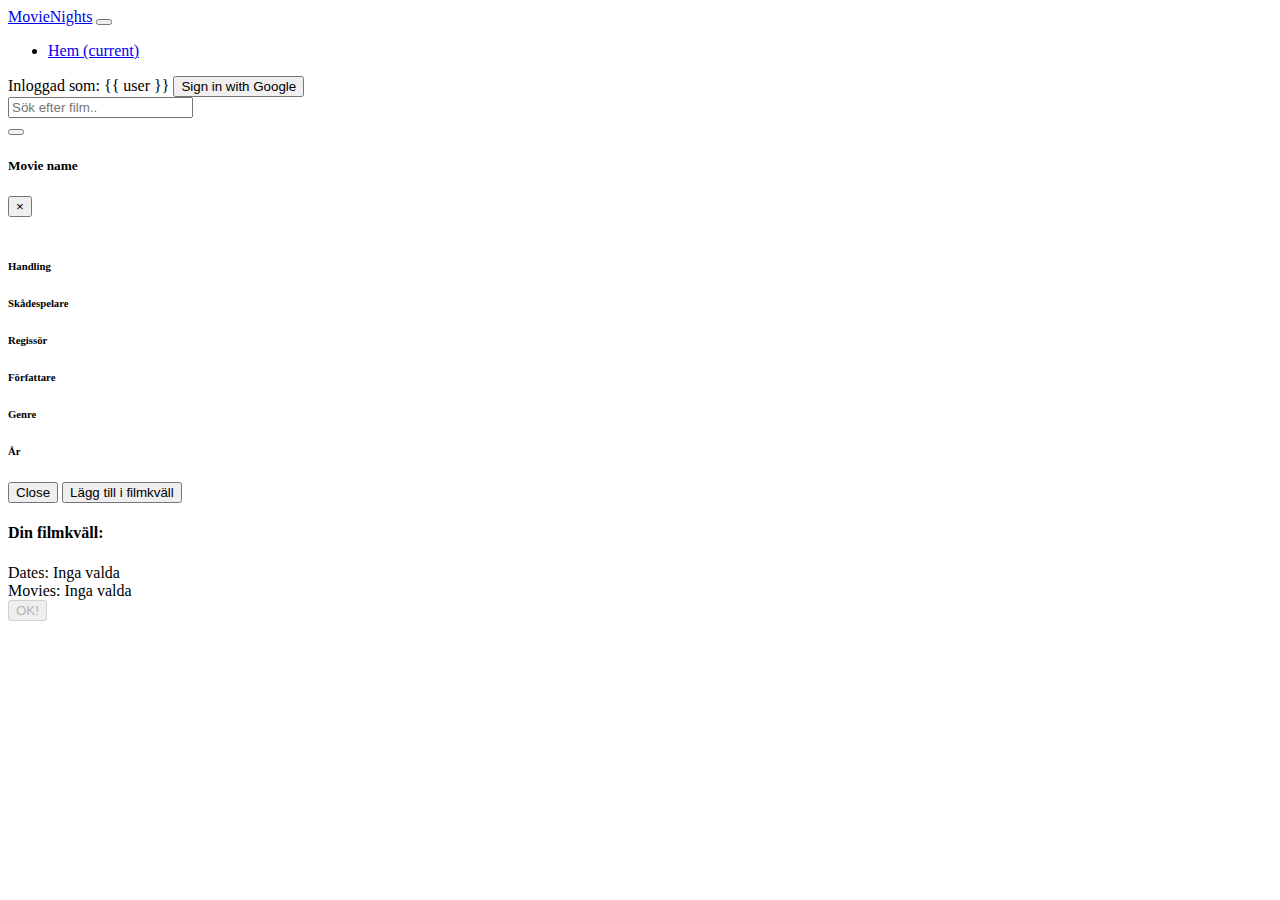
==== src/main/resources/static/index.html @ bd4b1d9e "minor fixes" ====
<!DOCTYPE html>
<html lang="en" class="h-100">
<head>
    <meta charset="UTF-8">
    <title>Movienight</title>

    <link rel="stylesheet" href="https://stackpath.bootstrapcdn.com/bootstrap/4.2.1/css/bootstrap.min.css"
          integrity="sha384-GJzZqFGwb1QTTN6wy59ffF1BuGJpLSa9DkKMp0DgiMDm4iYMj70gZWKYbI706tWS" crossorigin="anonymous">
    <link rel="stylesheet" href="https://use.fontawesome.com/releases/v5.6.3/css/all.css"
          integrity="sha384-UHRtZLI+pbxtHCWp1t77Bi1L4ZtiqrqD80Kn4Z8NTSRyMA2Fd33n5dQ8lWUE00s/" crossorigin="anonymous">
    <link rel="stylesheet" href="https://cdnjs.cloudflare.com/ajax/libs/fullcalendar/3.10.0/fullcalendar.min.css">
    <link rel="stylesheet" href="https://cdnjs.cloudflare.com/ajax/libs/fullcalendar/3.10.0/fullcalendar.print.css">

    <!--styles-->
    <link rel="stylesheet" href="/style/main.css">

    <!--scripts-->
    <script src="https://ajax.googleapis.com/ajax/libs/jquery/3.3.1/jquery.min.js"></script>
    <script src="https://apis.google.com/js/client:platform.js?onload=start"></script>
    <script src="https://cdn.jsdelivr.net/npm/vue@2.5.21/dist/vue.js"></script>
    <script src='http://fullcalendar.io/js/fullcalendar-2.1.1/lib/moment.min.js'></script>
    <script src='http://fullcalendar.io/js/fullcalendar-2.1.1/lib/jquery.min.js'></script>
    <script src="http://fullcalendar.io/js/fullcalendar-2.1.1/lib/jquery-ui.custom.min.js"></script>
    <script src='http://fullcalendar.io/js/fullcalendar-2.1.1/fullcalendar.min.js'></script>
    <script src="https://stackpath.bootstrapcdn.com/bootstrap/4.2.1/js/bootstrap.min.js"
            integrity="sha384-B0UglyR+jN6CkvvICOB2joaf5I4l3gm9GU6Hc1og6Ls7i6U/mkkaduKaBhlAXv9k"
            crossorigin="anonymous"></script>


</head>
<body class="d-flex flex-column h-100">
<header id="nav">
    <nav class="navbar navbar-expand-lg navbar-dark bg-dark">
        <a class="navbar-brand" href="index.html">MovieNights</a>
        <button class="navbar-toggler" type="button" data-toggle="collapse" data-target="#navbarNav"
                aria-controls="navbarNav" aria-expanded="false" aria-label="Toggle navigation">
            <span class="navbar-toggler-icon"></span>
        </button>

        <div class="collapse navbar-collapse" id="navbar-nav">
            <ul class="navbar-nav mr-auto">
                <li class="nav-item active">
                    <a class="nav-link" href="#">Hem <span class="sr-only">(current)</span></a>
                </li>
            </ul>
            <form class="form-inline my-2 my-lg-0">
                <span class="navbar-text mr-2">Inloggad som: {{ user }}</span>
                <button id="signinButton" class="btn btn-outline-info btn-sm my-lg-0">Sign in with Google</button>
            </form>
        </div>
    </nav>
</header>
<main>
    <section class="movie-search">
        <div class="container">
            <div class="row">
                <div class="input-group input-group-lg">
                    <input id="search" type="text" class="form-control" placeholder="Sök efter film.."
                           aria-label="Sök efter film.." aria-describedby="button-addon2">
                    <div class="input-group-append">
                        <button class="btn btn-outline-secondary" type="button" id="button-addon2"><i
                                class="fas fa-search"></i></button>
                    </div>
                </div>
            </div>
        </div>
    </section>
    <section id="results">
        <div class="container">
            <div class="searchResult row"></div>
        </div>
    </section>


    <!-- MODAL FOR MOVIES -->
    <div class="modal fade" id="movie-modal" tabindex="-1" role="dialog" aria-labelledby="movie-modal-label"
         aria-hidden="true">
        <div class="modal-dialog modal-lg" role="document">
            <div class="modal-content">
                <div class="modal-header">
                    <h5 class="modal-title" id="movie-modal-label">Movie name</h5>
                    <button type="button" class="close" data-dismiss="modal" aria-label="Close">
                        <span aria-hidden="true">&times;</span>
                    </button>
                </div>
                <div class="modal-body">
                    <div class="container-fluid">
                        <div class="row">
                            <div class="col-lg-4">
                                <img src="" class="img-fluid modal-img">
                            </div>
                            <div class="col-lg-8">
                                <h6>Handling</h6>
                                <p class="plot"></p>
                                <h6>Skådespelare</h6>
                                <p class="actors"></p>
                                <h6>Regissör</h6>
                                <p class="director"></p>
                                <h6>Författare</h6>
                                <p class="writer"></p>
                                <h6>Genre</h6>
                                <p class="genre"></p>
                                <h6>År</h6>
                                <p class="year"></p>
                            </div>
                        </div>
                    </div>
                </div>
                <div class="modal-footer">
                    <button type="button" class="btn btn-secondary" data-dismiss="modal">Close</button>
                    <button type="button" class="btn btn-primary">Lägg till i filmkväll</button>
                </div>
            </div>
        </div>
    </div>
</main>


<footer id="create-movienight" class="footer fixed-bottom mt-auto px-3 py-3">
    <div class="container-fluid">
        <div class="row">
            <div class="col-10">
                <h4>Din filmkväll:</h4>
                <div>Dates: <span class="dates">Inga valda</span></div>
                <div>Movies: <span class="movies">Inga valda</span></div>
            </div>
            <div class="col-2">
                <button class="btn btn-outline-success btn-lg" disabled>OK!</button>
            </div>
        </div>
    </div>
</footer>
<script src="./js/gapi-signin.js"></script>
<script src="./js/main.js"></script>
<script src="./js/calendar.js"></script>
</body>
</html>
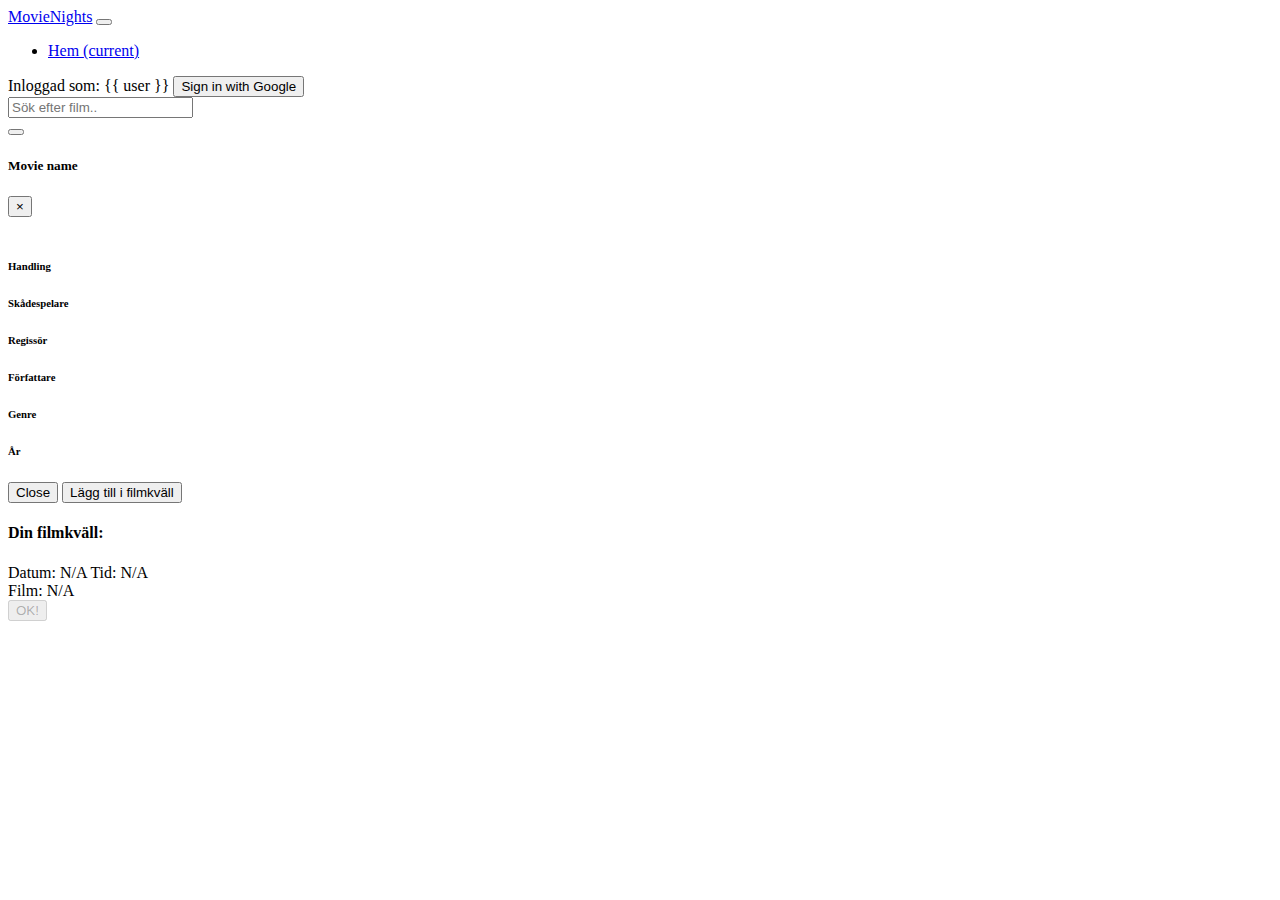
==== commit 2302a011: "Functionality to pick a date on calendar frontend" ====
--- a/src/main/resources/static/index.html
+++ b/src/main/resources/static/index.html
@@ -8,8 +8,8 @@
           integrity="sha384-GJzZqFGwb1QTTN6wy59ffF1BuGJpLSa9DkKMp0DgiMDm4iYMj70gZWKYbI706tWS" crossorigin="anonymous">
     <link rel="stylesheet" href="https://use.fontawesome.com/releases/v5.6.3/css/all.css"
           integrity="sha384-UHRtZLI+pbxtHCWp1t77Bi1L4ZtiqrqD80Kn4Z8NTSRyMA2Fd33n5dQ8lWUE00s/" crossorigin="anonymous">
-    <link rel="stylesheet" href="https://cdnjs.cloudflare.com/ajax/libs/fullcalendar/3.10.0/fullcalendar.min.css">
-    <link rel="stylesheet" href="https://cdnjs.cloudflare.com/ajax/libs/fullcalendar/3.10.0/fullcalendar.print.css">
+    <link rel="stylesheet" href="./lib/fullcalendar.css">
+    <link rel="stylesheet" media="print" href="./lib/fullcalendar.print.css">
 
     <!--styles-->
     <link rel="stylesheet" href="/style/main.css">
@@ -18,10 +18,10 @@
     <script src="https://ajax.googleapis.com/ajax/libs/jquery/3.3.1/jquery.min.js"></script>
     <script src="https://apis.google.com/js/client:platform.js?onload=start"></script>
     <script src="https://cdn.jsdelivr.net/npm/vue@2.5.21/dist/vue.js"></script>
-    <script src='http://fullcalendar.io/js/fullcalendar-2.1.1/lib/moment.min.js'></script>
-    <script src='http://fullcalendar.io/js/fullcalendar-2.1.1/lib/jquery.min.js'></script>
-    <script src="http://fullcalendar.io/js/fullcalendar-2.1.1/lib/jquery-ui.custom.min.js"></script>
-    <script src='http://fullcalendar.io/js/fullcalendar-2.1.1/fullcalendar.min.js'></script>
+
+    <script src='./lib/moment.min.js'></script>
+    <script src='./lib/fullcalendar.js'></script>
+
     <script src="https://stackpath.bootstrapcdn.com/bootstrap/4.2.1/js/bootstrap.min.js"
             integrity="sha384-B0UglyR+jN6CkvvICOB2joaf5I4l3gm9GU6Hc1og6Ls7i6U/mkkaduKaBhlAXv9k"
             crossorigin="anonymous"></script>
@@ -51,6 +51,13 @@
     </nav>
 </header>
 <main>
+    <section class="movie-cal">
+        <div class="container">
+            <div class="row">
+                <div id="calendar"></div>
+            </div>
+        </div>
+    </section>
     <section class="movie-search">
         <div class="container">
             <div class="row">
@@ -108,7 +115,7 @@
                 </div>
                 <div class="modal-footer">
                     <button type="button" class="btn btn-secondary" data-dismiss="modal">Close</button>
-                    <button type="button" class="btn btn-primary">Lägg till i filmkväll</button>
+                    <button type="button" class="btn btn-primary btn-movie-add">Lägg till i filmkväll</button>
                 </div>
             </div>
         </div>
@@ -121,8 +128,8 @@
         <div class="row">
             <div class="col-10">
                 <h4>Din filmkväll:</h4>
-                <div>Dates: <span class="dates">Inga valda</span></div>
-                <div>Movies: <span class="movies">Inga valda</span></div>
+                <div>Datum: <span class="date">N/A</span> Tid: <span class="time">N/A</span> </div>
+                <div>Film: <span class="movie">N/A</span></div>
             </div>
             <div class="col-2">
                 <button class="btn btn-outline-success btn-lg" disabled>OK!</button>
--- a/src/main/resources/static/lib/fullcalendar.css
+++ b/src/main/resources/static/lib/fullcalendar.css
@@ -0,0 +1,1293 @@
+/*!
+ * FullCalendar v3.10.0
+ * Docs & License: https://fullcalendar.io/
+ * (c) 2018 Adam Shaw
+ */
+.fc {
+  direction: ltr;
+  text-align: left; }
+
+.fc-rtl {
+  text-align: right; }
+
+body .fc {
+  /* extra precedence to overcome jqui */
+  font-size: 1em; }
+
+/* Colors
+--------------------------------------------------------------------------------------------------*/
+.fc-highlight {
+  /* when user is selecting cells */
+  background: #bce8f1;
+  opacity: .3; }
+
+.fc-bgevent {
+  /* default look for background events */
+  background: #8fdf82;
+  opacity: .3; }
+
+.fc-nonbusiness {
+  /* default look for non-business-hours areas */
+  /* will inherit .fc-bgevent's styles */
+  background: #d7d7d7; }
+
+/* Buttons (styled <button> tags, normalized to work cross-browser)
+--------------------------------------------------------------------------------------------------*/
+.fc button {
+  /* force height to include the border and padding */
+  -moz-box-sizing: border-box;
+  -webkit-box-sizing: border-box;
+  box-sizing: border-box;
+  /* dimensions */
+  margin: 0;
+  height: 2.1em;
+  padding: 0 .6em;
+  /* text & cursor */
+  font-size: 1em;
+  /* normalize */
+  white-space: nowrap;
+  cursor: pointer; }
+
+/* Firefox has an annoying inner border */
+.fc button::-moz-focus-inner {
+  margin: 0;
+  padding: 0; }
+
+.fc-state-default {
+  /* non-theme */
+  border: 1px solid; }
+
+.fc-state-default.fc-corner-left {
+  /* non-theme */
+  border-top-left-radius: 4px;
+  border-bottom-left-radius: 4px; }
+
+.fc-state-default.fc-corner-right {
+  /* non-theme */
+  border-top-right-radius: 4px;
+  border-bottom-right-radius: 4px; }
+
+/* icons in buttons */
+.fc button .fc-icon {
+  /* non-theme */
+  position: relative;
+  top: -0.05em;
+  /* seems to be a good adjustment across browsers */
+  margin: 0 .2em;
+  vertical-align: middle; }
+
+/*
+  button states
+  borrowed from twitter bootstrap (http://twitter.github.com/bootstrap/)
+*/
+.fc-state-default {
+  background-color: #f5f5f5;
+  background-image: -moz-linear-gradient(top, #ffffff, #e6e6e6);
+  background-image: -webkit-gradient(linear, 0 0, 0 100%, from(#ffffff), to(#e6e6e6));
+  background-image: -webkit-linear-gradient(top, #ffffff, #e6e6e6);
+  background-image: -o-linear-gradient(top, #ffffff, #e6e6e6);
+  background-image: linear-gradient(to bottom, #ffffff, #e6e6e6);
+  background-repeat: repeat-x;
+  border-color: #e6e6e6 #e6e6e6 #bfbfbf;
+  border-color: rgba(0, 0, 0, 0.1) rgba(0, 0, 0, 0.1) rgba(0, 0, 0, 0.25);
+  color: #333;
+  text-shadow: 0 1px 1px rgba(255, 255, 255, 0.75);
+  box-shadow: inset 0 1px 0 rgba(255, 255, 255, 0.2), 0 1px 2px rgba(0, 0, 0, 0.05); }
+
+.fc-state-hover,
+.fc-state-down,
+.fc-state-active,
+.fc-state-disabled {
+  color: #333333;
+  background-color: #e6e6e6; }
+
+.fc-state-hover {
+  color: #333333;
+  text-decoration: none;
+  background-position: 0 -15px;
+  -webkit-transition: background-position 0.1s linear;
+  -moz-transition: background-position 0.1s linear;
+  -o-transition: background-position 0.1s linear;
+  transition: background-position 0.1s linear; }
+
+.fc-state-down,
+.fc-state-active {
+  background-color: #cccccc;
+  background-image: none;
+  box-shadow: inset 0 2px 4px rgba(0, 0, 0, 0.15), 0 1px 2px rgba(0, 0, 0, 0.05); }
+
+.fc-state-disabled {
+  cursor: default;
+  background-image: none;
+  opacity: 0.65;
+  box-shadow: none; }
+
+/* Buttons Groups
+--------------------------------------------------------------------------------------------------*/
+.fc-button-group {
+  display: inline-block; }
+
+/*
+every button that is not first in a button group should scootch over one pixel and cover the
+previous button's border...
+*/
+.fc .fc-button-group > * {
+  /* extra precedence b/c buttons have margin set to zero */
+  float: left;
+  margin: 0 0 0 -1px; }
+
+.fc .fc-button-group > :first-child {
+  /* same */
+  margin-left: 0; }
+
+/* Popover
+--------------------------------------------------------------------------------------------------*/
+.fc-popover {
+  position: absolute;
+  box-shadow: 0 2px 6px rgba(0, 0, 0, 0.15); }
+
+.fc-popover .fc-header {
+  /* TODO: be more consistent with fc-head/fc-body */
+  padding: 2px 4px; }
+
+.fc-popover .fc-header .fc-title {
+  margin: 0 2px; }
+
+.fc-popover .fc-header .fc-close {
+  cursor: pointer; }
+
+.fc-ltr .fc-popover .fc-header .fc-title,
+.fc-rtl .fc-popover .fc-header .fc-close {
+  float: left; }
+
+.fc-rtl .fc-popover .fc-header .fc-title,
+.fc-ltr .fc-popover .fc-header .fc-close {
+  float: right; }
+
+/* Misc Reusable Components
+--------------------------------------------------------------------------------------------------*/
+.fc-divider {
+  border-style: solid;
+  border-width: 1px; }
+
+hr.fc-divider {
+  height: 0;
+  margin: 0;
+  padding: 0 0 2px;
+  /* height is unreliable across browsers, so use padding */
+  border-width: 1px 0; }
+
+.fc-clear {
+  clear: both; }
+
+.fc-bg,
+.fc-bgevent-skeleton,
+.fc-highlight-skeleton,
+.fc-helper-skeleton {
+  /* these element should always cling to top-left/right corners */
+  position: absolute;
+  top: 0;
+  left: 0;
+  right: 0; }
+
+.fc-bg {
+  bottom: 0;
+  /* strech bg to bottom edge */ }
+
+.fc-bg table {
+  height: 100%;
+  /* strech bg to bottom edge */ }
+
+/* Tables
+--------------------------------------------------------------------------------------------------*/
+.fc table {
+  width: 100%;
+  box-sizing: border-box;
+  /* fix scrollbar issue in firefox */
+  table-layout: fixed;
+  border-collapse: collapse;
+  border-spacing: 0;
+  font-size: 1em;
+  /* normalize cross-browser */ }
+
+.fc th {
+  text-align: center; }
+
+.fc th,
+.fc td {
+  border-style: solid;
+  border-width: 1px;
+  padding: 0;
+  vertical-align: top; }
+
+.fc td.fc-today {
+  border-style: double;
+  /* overcome neighboring borders */ }
+
+/* Internal Nav Links
+--------------------------------------------------------------------------------------------------*/
+a[data-goto] {
+  cursor: pointer; }
+
+a[data-goto]:hover {
+  text-decoration: underline; }
+
+/* Fake Table Rows
+--------------------------------------------------------------------------------------------------*/
+.fc .fc-row {
+  /* extra precedence to overcome themes w/ .ui-widget-content forcing a 1px border */
+  /* no visible border by default. but make available if need be (scrollbar width compensation) */
+  border-style: solid;
+  border-width: 0; }
+
+.fc-row table {
+  /* don't put left/right border on anything within a fake row.
+     the outer tbody will worry about this */
+  border-left: 0 hidden transparent;
+  border-right: 0 hidden transparent;
+  /* no bottom borders on rows */
+  border-bottom: 0 hidden transparent; }
+
+.fc-row:first-child table {
+  border-top: 0 hidden transparent;
+  /* no top border on first row */ }
+
+/* Day Row (used within the header and the DayGrid)
+--------------------------------------------------------------------------------------------------*/
+.fc-row {
+  position: relative; }
+
+.fc-row .fc-bg {
+  z-index: 1; }
+
+/* highlighting cells & background event skeleton */
+.fc-row .fc-bgevent-skeleton,
+.fc-row .fc-highlight-skeleton {
+  bottom: 0;
+  /* stretch skeleton to bottom of row */ }
+
+.fc-row .fc-bgevent-skeleton table,
+.fc-row .fc-highlight-skeleton table {
+  height: 100%;
+  /* stretch skeleton to bottom of row */ }
+
+.fc-row .fc-highlight-skeleton td,
+.fc-row .fc-bgevent-skeleton td {
+  border-color: transparent; }
+
+.fc-row .fc-bgevent-skeleton {
+  z-index: 2; }
+
+.fc-row .fc-highlight-skeleton {
+  z-index: 3; }
+
+/*
+row content (which contains day/week numbers and events) as well as "helper" (which contains
+temporary rendered events).
+*/
+.fc-row .fc-content-skeleton {
+  position: relative;
+  z-index: 4;
+  padding-bottom: 2px;
+  /* matches the space above the events */ }
+
+.fc-row .fc-helper-skeleton {
+  z-index: 5; }
+
+.fc .fc-row .fc-content-skeleton table,
+.fc .fc-row .fc-content-skeleton td,
+.fc .fc-row .fc-helper-skeleton td {
+  /* see-through to the background below */
+  /* extra precedence to prevent theme-provided backgrounds */
+  background: none;
+  /* in case <td>s are globally styled */
+  border-color: transparent; }
+
+.fc-row .fc-content-skeleton td,
+.fc-row .fc-helper-skeleton td {
+  /* don't put a border between events and/or the day number */
+  border-bottom: 0; }
+
+.fc-row .fc-content-skeleton tbody td,
+.fc-row .fc-helper-skeleton tbody td {
+  /* don't put a border between event cells */
+  border-top: 0; }
+
+/* Scrolling Container
+--------------------------------------------------------------------------------------------------*/
+.fc-scroller {
+  -webkit-overflow-scrolling: touch; }
+
+/* TODO: move to agenda/basic */
+.fc-scroller > .fc-day-grid,
+.fc-scroller > .fc-time-grid {
+  position: relative;
+  /* re-scope all positions */
+  width: 100%;
+  /* hack to force re-sizing this inner element when scrollbars appear/disappear */ }
+
+/* Global Event Styles
+--------------------------------------------------------------------------------------------------*/
+.fc-event {
+  position: relative;
+  /* for resize handle and other inner positioning */
+  display: block;
+  /* make the <a> tag block */
+  font-size: .85em;
+  line-height: 1.3;
+  border-radius: 3px;
+  border: 1px solid #3a87ad;
+  /* default BORDER color */ }
+
+.fc-event,
+.fc-event-dot {
+  background-color: #3a87ad;
+  /* default BACKGROUND color */ }
+
+.fc-event,
+.fc-event:hover {
+  color: #fff;
+  /* default TEXT color */
+  text-decoration: none;
+  /* if <a> has an href */ }
+
+.fc-event[href],
+.fc-event.fc-draggable {
+  cursor: pointer;
+  /* give events with links and draggable events a hand mouse pointer */ }
+
+.fc-not-allowed,
+.fc-not-allowed .fc-event {
+  /* to override an event's custom cursor */
+  cursor: not-allowed; }
+
+.fc-event .fc-bg {
+  /* the generic .fc-bg already does position */
+  z-index: 1;
+  background: #fff;
+  opacity: .25; }
+
+.fc-event .fc-content {
+  position: relative;
+  z-index: 2; }
+
+/* resizer (cursor AND touch devices) */
+.fc-event .fc-resizer {
+  position: absolute;
+  z-index: 4; }
+
+/* resizer (touch devices) */
+.fc-event .fc-resizer {
+  display: none; }
+
+.fc-event.fc-allow-mouse-resize .fc-resizer,
+.fc-event.fc-selected .fc-resizer {
+  /* only show when hovering or selected (with touch) */
+  display: block; }
+
+/* hit area */
+.fc-event.fc-selected .fc-resizer:before {
+  /* 40x40 touch area */
+  content: "";
+  position: absolute;
+  z-index: 9999;
+  /* user of this util can scope within a lower z-index */
+  top: 50%;
+  left: 50%;
+  width: 40px;
+  height: 40px;
+  margin-left: -20px;
+  margin-top: -20px; }
+
+/* Event Selection (only for touch devices)
+--------------------------------------------------------------------------------------------------*/
+.fc-event.fc-selected {
+  z-index: 9999 !important;
+  /* overcomes inline z-index */
+  box-shadow: 0 2px 5px rgba(0, 0, 0, 0.2); }
+
+.fc-event.fc-selected.fc-dragging {
+  box-shadow: 0 2px 7px rgba(0, 0, 0, 0.3); }
+
+/* Horizontal Events
+--------------------------------------------------------------------------------------------------*/
+/* bigger touch area when selected */
+.fc-h-event.fc-selected:before {
+  content: "";
+  position: absolute;
+  z-index: 3;
+  /* below resizers */
+  top: -10px;
+  bottom: -10px;
+  left: 0;
+  right: 0; }
+
+/* events that are continuing to/from another week. kill rounded corners and butt up against edge */
+.fc-ltr .fc-h-event.fc-not-start,
+.fc-rtl .fc-h-event.fc-not-end {
+  margin-left: 0;
+  border-left-width: 0;
+  padding-left: 1px;
+  /* replace the border with padding */
+  border-top-left-radius: 0;
+  border-bottom-left-radius: 0; }
+
+.fc-ltr .fc-h-event.fc-not-end,
+.fc-rtl .fc-h-event.fc-not-start {
+  margin-right: 0;
+  border-right-width: 0;
+  padding-right: 1px;
+  /* replace the border with padding */
+  border-top-right-radius: 0;
+  border-bottom-right-radius: 0; }
+
+/* resizer (cursor AND touch devices) */
+/* left resizer  */
+.fc-ltr .fc-h-event .fc-start-resizer,
+.fc-rtl .fc-h-event .fc-end-resizer {
+  cursor: w-resize;
+  left: -1px;
+  /* overcome border */ }
+
+/* right resizer */
+.fc-ltr .fc-h-event .fc-end-resizer,
+.fc-rtl .fc-h-event .fc-start-resizer {
+  cursor: e-resize;
+  right: -1px;
+  /* overcome border */ }
+
+/* resizer (mouse devices) */
+.fc-h-event.fc-allow-mouse-resize .fc-resizer {
+  width: 7px;
+  top: -1px;
+  /* overcome top border */
+  bottom: -1px;
+  /* overcome bottom border */ }
+
+/* resizer (touch devices) */
+.fc-h-event.fc-selected .fc-resizer {
+  /* 8x8 little dot */
+  border-radius: 4px;
+  border-width: 1px;
+  width: 6px;
+  height: 6px;
+  border-style: solid;
+  border-color: inherit;
+  background: #fff;
+  /* vertically center */
+  top: 50%;
+  margin-top: -4px; }
+
+/* left resizer  */
+.fc-ltr .fc-h-event.fc-selected .fc-start-resizer,
+.fc-rtl .fc-h-event.fc-selected .fc-end-resizer {
+  margin-left: -4px;
+  /* centers the 8x8 dot on the left edge */ }
+
+/* right resizer */
+.fc-ltr .fc-h-event.fc-selected .fc-end-resizer,
+.fc-rtl .fc-h-event.fc-selected .fc-start-resizer {
+  margin-right: -4px;
+  /* centers the 8x8 dot on the right edge */ }
+
+/* DayGrid events
+----------------------------------------------------------------------------------------------------
+We use the full "fc-day-grid-event" class instead of using descendants because the event won't
+be a descendant of the grid when it is being dragged.
+*/
+.fc-day-grid-event {
+  margin: 1px 2px 0;
+  /* spacing between events and edges */
+  padding: 0 1px; }
+
+tr:first-child > td > .fc-day-grid-event {
+  margin-top: 2px;
+  /* a little bit more space before the first event */ }
+
+.fc-day-grid-event.fc-selected:after {
+  content: "";
+  position: absolute;
+  z-index: 1;
+  /* same z-index as fc-bg, behind text */
+  /* overcome the borders */
+  top: -1px;
+  right: -1px;
+  bottom: -1px;
+  left: -1px;
+  /* darkening effect */
+  background: #000;
+  opacity: .25; }
+
+.fc-day-grid-event .fc-content {
+  /* force events to be one-line tall */
+  white-space: nowrap;
+  overflow: hidden; }
+
+.fc-day-grid-event .fc-time {
+  font-weight: bold; }
+
+/* resizer (cursor devices) */
+/* left resizer  */
+.fc-ltr .fc-day-grid-event.fc-allow-mouse-resize .fc-start-resizer,
+.fc-rtl .fc-day-grid-event.fc-allow-mouse-resize .fc-end-resizer {
+  margin-left: -2px;
+  /* to the day cell's edge */ }
+
+/* right resizer */
+.fc-ltr .fc-day-grid-event.fc-allow-mouse-resize .fc-end-resizer,
+.fc-rtl .fc-day-grid-event.fc-allow-mouse-resize .fc-start-resizer {
+  margin-right: -2px;
+  /* to the day cell's edge */ }
+
+/* Event Limiting
+--------------------------------------------------------------------------------------------------*/
+/* "more" link that represents hidden events */
+a.fc-more {
+  margin: 1px 3px;
+  font-size: .85em;
+  cursor: pointer;
+  text-decoration: none; }
+
+a.fc-more:hover {
+  text-decoration: underline; }
+
+.fc-limited {
+  /* rows and cells that are hidden because of a "more" link */
+  display: none; }
+
+/* popover that appears when "more" link is clicked */
+.fc-day-grid .fc-row {
+  z-index: 1;
+  /* make the "more" popover one higher than this */ }
+
+.fc-more-popover {
+  z-index: 2;
+  width: 220px; }
+
+.fc-more-popover .fc-event-container {
+  padding: 10px; }
+
+/* Now Indicator
+--------------------------------------------------------------------------------------------------*/
+.fc-now-indicator {
+  position: absolute;
+  border: 0 solid red; }
+
+/* Utilities
+--------------------------------------------------------------------------------------------------*/
+.fc-unselectable {
+  -webkit-user-select: none;
+  -khtml-user-select: none;
+  -moz-user-select: none;
+  -ms-user-select: none;
+  user-select: none;
+  -webkit-touch-callout: none;
+  -webkit-tap-highlight-color: rgba(0, 0, 0, 0); }
+
+/*
+TODO: more distinction between this file and common.css
+*/
+/* Colors
+--------------------------------------------------------------------------------------------------*/
+.fc-unthemed th,
+.fc-unthemed td,
+.fc-unthemed thead,
+.fc-unthemed tbody,
+.fc-unthemed .fc-divider,
+.fc-unthemed .fc-row,
+.fc-unthemed .fc-content,
+.fc-unthemed .fc-popover,
+.fc-unthemed .fc-list-view,
+.fc-unthemed .fc-list-heading td {
+  border-color: #ddd; }
+
+.fc-unthemed .fc-popover {
+  background-color: #fff; }
+
+.fc-unthemed .fc-divider,
+.fc-unthemed .fc-popover .fc-header,
+.fc-unthemed .fc-list-heading td {
+  background: #eee; }
+
+.fc-unthemed .fc-popover .fc-header .fc-close {
+  color: #666; }
+
+.fc-unthemed td.fc-today {
+  background: #fcf8e3; }
+
+.fc-unthemed .fc-disabled-day {
+  background: #d7d7d7;
+  opacity: .3; }
+
+/* Icons (inline elements with styled text that mock arrow icons)
+--------------------------------------------------------------------------------------------------*/
+.fc-icon {
+  display: inline-block;
+  height: 1em;
+  line-height: 1em;
+  font-size: 1em;
+  text-align: center;
+  overflow: hidden;
+  font-family: "Courier New", Courier, monospace;
+  /* don't allow browser text-selection */
+  -webkit-touch-callout: none;
+  -webkit-user-select: none;
+  -khtml-user-select: none;
+  -moz-user-select: none;
+  -ms-user-select: none;
+  user-select: none; }
+
+/*
+Acceptable font-family overrides for individual icons:
+  "Arial", sans-serif
+  "Times New Roman", serif
+
+NOTE: use percentage font sizes or else old IE chokes
+*/
+.fc-icon:after {
+  position: relative; }
+
+.fc-icon-left-single-arrow:after {
+  content: "\2039";
+  font-weight: bold;
+  font-size: 200%;
+  top: -7%; }
+
+.fc-icon-right-single-arrow:after {
+  content: "\203A";
+  font-weight: bold;
+  font-size: 200%;
+  top: -7%; }
+
+.fc-icon-left-double-arrow:after {
+  content: "\AB";
+  font-size: 160%;
+  top: -7%; }
+
+.fc-icon-right-double-arrow:after {
+  content: "\BB";
+  font-size: 160%;
+  top: -7%; }
+
+.fc-icon-left-triangle:after {
+  content: "\25C4";
+  font-size: 125%;
+  top: 3%; }
+
+.fc-icon-right-triangle:after {
+  content: "\25BA";
+  font-size: 125%;
+  top: 3%; }
+
+.fc-icon-down-triangle:after {
+  content: "\25BC";
+  font-size: 125%;
+  top: 2%; }
+
+.fc-icon-x:after {
+  content: "\D7";
+  font-size: 200%;
+  top: 6%; }
+
+/* Popover
+--------------------------------------------------------------------------------------------------*/
+.fc-unthemed .fc-popover {
+  border-width: 1px;
+  border-style: solid; }
+
+.fc-unthemed .fc-popover .fc-header .fc-close {
+  font-size: .9em;
+  margin-top: 2px; }
+
+/* List View
+--------------------------------------------------------------------------------------------------*/
+.fc-unthemed .fc-list-item:hover td {
+  background-color: #f5f5f5; }
+
+/* Colors
+--------------------------------------------------------------------------------------------------*/
+.ui-widget .fc-disabled-day {
+  background-image: none; }
+
+/* Popover
+--------------------------------------------------------------------------------------------------*/
+.fc-popover > .ui-widget-header + .ui-widget-content {
+  border-top: 0;
+  /* where they meet, let the header have the border */ }
+
+/* Global Event Styles
+--------------------------------------------------------------------------------------------------*/
+.ui-widget .fc-event {
+  /* overpower jqui's styles on <a> tags. TODO: more DRY */
+  color: #fff;
+  /* default TEXT color */
+  text-decoration: none;
+  /* if <a> has an href */
+  /* undo ui-widget-header bold */
+  font-weight: normal; }
+
+/* TimeGrid axis running down the side (for both the all-day area and the slot area)
+--------------------------------------------------------------------------------------------------*/
+.ui-widget td.fc-axis {
+  font-weight: normal;
+  /* overcome bold */ }
+
+/* TimeGrid Slats (lines that run horizontally)
+--------------------------------------------------------------------------------------------------*/
+.fc-time-grid .fc-slats .ui-widget-content {
+  background: none;
+  /* see through to fc-bg */ }
+
+.fc.fc-bootstrap3 a {
+  text-decoration: none; }
+
+.fc.fc-bootstrap3 a[data-goto]:hover {
+  text-decoration: underline; }
+
+.fc-bootstrap3 hr.fc-divider {
+  border-color: inherit; }
+
+.fc-bootstrap3 .fc-today.alert {
+  border-radius: 0; }
+
+/* Popover
+--------------------------------------------------------------------------------------------------*/
+.fc-bootstrap3 .fc-popover .panel-body {
+  padding: 0; }
+
+/* TimeGrid Slats (lines that run horizontally)
+--------------------------------------------------------------------------------------------------*/
+.fc-bootstrap3 .fc-time-grid .fc-slats table {
+  /* some themes have background color. see through to slats */
+  background: none; }
+
+.fc.fc-bootstrap4 a {
+  text-decoration: none; }
+
+.fc.fc-bootstrap4 a[data-goto]:hover {
+  text-decoration: underline; }
+
+.fc-bootstrap4 hr.fc-divider {
+  border-color: inherit; }
+
+.fc-bootstrap4 .fc-today.alert {
+  border-radius: 0; }
+
+.fc-bootstrap4 a.fc-event:not([href]):not([tabindex]) {
+  color: #fff; }
+
+.fc-bootstrap4 .fc-popover.card {
+  position: absolute; }
+
+/* Popover
+--------------------------------------------------------------------------------------------------*/
+.fc-bootstrap4 .fc-popover .card-body {
+  padding: 0; }
+
+/* TimeGrid Slats (lines that run horizontally)
+--------------------------------------------------------------------------------------------------*/
+.fc-bootstrap4 .fc-time-grid .fc-slats table {
+  /* some themes have background color. see through to slats */
+  background: none; }
+
+/* Toolbar
+--------------------------------------------------------------------------------------------------*/
+.fc-toolbar {
+  text-align: center; }
+
+.fc-toolbar.fc-header-toolbar {
+  margin-bottom: 1em; }
+
+.fc-toolbar.fc-footer-toolbar {
+  margin-top: 1em; }
+
+.fc-toolbar .fc-left {
+  float: left; }
+
+.fc-toolbar .fc-right {
+  float: right; }
+
+.fc-toolbar .fc-center {
+  display: inline-block; }
+
+/* the things within each left/right/center section */
+.fc .fc-toolbar > * > * {
+  /* extra precedence to override button border margins */
+  float: left;
+  margin-left: .75em; }
+
+/* the first thing within each left/center/right section */
+.fc .fc-toolbar > * > :first-child {
+  /* extra precedence to override button border margins */
+  margin-left: 0; }
+
+/* title text */
+.fc-toolbar h2 {
+  margin: 0; }
+
+/* button layering (for border precedence) */
+.fc-toolbar button {
+  position: relative; }
+
+.fc-toolbar .fc-state-hover,
+.fc-toolbar .ui-state-hover {
+  z-index: 2; }
+
+.fc-toolbar .fc-state-down {
+  z-index: 3; }
+
+.fc-toolbar .fc-state-active,
+.fc-toolbar .ui-state-active {
+  z-index: 4; }
+
+.fc-toolbar button:focus {
+  z-index: 5; }
+
+/* View Structure
+--------------------------------------------------------------------------------------------------*/
+/* undo twitter bootstrap's box-sizing rules. normalizes positioning techniques */
+/* don't do this for the toolbar because we'll want bootstrap to style those buttons as some pt */
+.fc-view-container *,
+.fc-view-container *:before,
+.fc-view-container *:after {
+  -webkit-box-sizing: content-box;
+  -moz-box-sizing: content-box;
+  box-sizing: content-box; }
+
+.fc-view,
+.fc-view > table {
+  /* so dragged elements can be above the view's main element */
+  position: relative;
+  z-index: 1; }
+
+/* BasicView
+--------------------------------------------------------------------------------------------------*/
+/* day row structure */
+.fc-basicWeek-view .fc-content-skeleton,
+.fc-basicDay-view .fc-content-skeleton {
+  /* there may be week numbers in these views, so no padding-top */
+  padding-bottom: 1em;
+  /* ensure a space at bottom of cell for user selecting/clicking */ }
+
+.fc-basic-view .fc-body .fc-row {
+  min-height: 4em;
+  /* ensure that all rows are at least this tall */ }
+
+/* a "rigid" row will take up a constant amount of height because content-skeleton is absolute */
+.fc-row.fc-rigid {
+  overflow: hidden; }
+
+.fc-row.fc-rigid .fc-content-skeleton {
+  position: absolute;
+  top: 0;
+  left: 0;
+  right: 0; }
+
+/* week and day number styling */
+.fc-day-top.fc-other-month {
+  opacity: 0.3; }
+
+.fc-basic-view .fc-week-number,
+.fc-basic-view .fc-day-number {
+  padding: 2px; }
+
+.fc-basic-view th.fc-week-number,
+.fc-basic-view th.fc-day-number {
+  padding: 0 2px;
+  /* column headers can't have as much v space */ }
+
+.fc-ltr .fc-basic-view .fc-day-top .fc-day-number {
+  float: right; }
+
+.fc-rtl .fc-basic-view .fc-day-top .fc-day-number {
+  float: left; }
+
+.fc-ltr .fc-basic-view .fc-day-top .fc-week-number {
+  float: left;
+  border-radius: 0 0 3px 0; }
+
+.fc-rtl .fc-basic-view .fc-day-top .fc-week-number {
+  float: right;
+  border-radius: 0 0 0 3px; }
+
+.fc-basic-view .fc-day-top .fc-week-number {
+  min-width: 1.5em;
+  text-align: center;
+  background-color: #f2f2f2;
+  color: #808080; }
+
+/* when week/day number have own column */
+.fc-basic-view td.fc-week-number {
+  text-align: center; }
+
+.fc-basic-view td.fc-week-number > * {
+  /* work around the way we do column resizing and ensure a minimum width */
+  display: inline-block;
+  min-width: 1.25em; }
+
+/* AgendaView all-day area
+--------------------------------------------------------------------------------------------------*/
+.fc-agenda-view .fc-day-grid {
+  position: relative;
+  z-index: 2;
+  /* so the "more.." popover will be over the time grid */ }
+
+.fc-agenda-view .fc-day-grid .fc-row {
+  min-height: 3em;
+  /* all-day section will never get shorter than this */ }
+
+.fc-agenda-view .fc-day-grid .fc-row .fc-content-skeleton {
+  padding-bottom: 1em;
+  /* give space underneath events for clicking/selecting days */ }
+
+/* TimeGrid axis running down the side (for both the all-day area and the slot area)
+--------------------------------------------------------------------------------------------------*/
+.fc .fc-axis {
+  /* .fc to overcome default cell styles */
+  vertical-align: middle;
+  padding: 0 4px;
+  white-space: nowrap; }
+
+.fc-ltr .fc-axis {
+  text-align: right; }
+
+.fc-rtl .fc-axis {
+  text-align: left; }
+
+/* TimeGrid Structure
+--------------------------------------------------------------------------------------------------*/
+.fc-time-grid-container,
+.fc-time-grid {
+  /* so slats/bg/content/etc positions get scoped within here */
+  position: relative;
+  z-index: 1; }
+
+.fc-time-grid {
+  min-height: 100%;
+  /* so if height setting is 'auto', .fc-bg stretches to fill height */ }
+
+.fc-time-grid table {
+  /* don't put outer borders on slats/bg/content/etc */
+  border: 0 hidden transparent; }
+
+.fc-time-grid > .fc-bg {
+  z-index: 1; }
+
+.fc-time-grid .fc-slats,
+.fc-time-grid > hr {
+  /* the <hr> AgendaView injects when grid is shorter than scroller */
+  position: relative;
+  z-index: 2; }
+
+.fc-time-grid .fc-content-col {
+  position: relative;
+  /* because now-indicator lives directly inside */ }
+
+.fc-time-grid .fc-content-skeleton {
+  position: absolute;
+  z-index: 3;
+  top: 0;
+  left: 0;
+  right: 0; }
+
+/* divs within a cell within the fc-content-skeleton */
+.fc-time-grid .fc-business-container {
+  position: relative;
+  z-index: 1; }
+
+.fc-time-grid .fc-bgevent-container {
+  position: relative;
+  z-index: 2; }
+
+.fc-time-grid .fc-highlight-container {
+  position: relative;
+  z-index: 3; }
+
+.fc-time-grid .fc-event-container {
+  position: relative;
+  z-index: 4; }
+
+.fc-time-grid .fc-now-indicator-line {
+  z-index: 5; }
+
+.fc-time-grid .fc-helper-container {
+  /* also is fc-event-container */
+  position: relative;
+  z-index: 6; }
+
+/* TimeGrid Slats (lines that run horizontally)
+--------------------------------------------------------------------------------------------------*/
+.fc-time-grid .fc-slats td {
+  height: 1.5em;
+  border-bottom: 0;
+  /* each cell is responsible for its top border */ }
+
+.fc-time-grid .fc-slats .fc-minor td {
+  border-top-style: dotted; }
+
+/* TimeGrid Highlighting Slots
+--------------------------------------------------------------------------------------------------*/
+.fc-time-grid .fc-highlight-container {
+  /* a div within a cell within the fc-highlight-skeleton */
+  position: relative;
+  /* scopes the left/right of the fc-highlight to be in the column */ }
+
+.fc-time-grid .fc-highlight {
+  position: absolute;
+  left: 0;
+  right: 0;
+  /* top and bottom will be in by JS */ }
+
+/* TimeGrid Event Containment
+--------------------------------------------------------------------------------------------------*/
+.fc-ltr .fc-time-grid .fc-event-container {
+  /* space on the sides of events for LTR (default) */
+  margin: 0 2.5% 0 2px; }
+
+.fc-rtl .fc-time-grid .fc-event-container {
+  /* space on the sides of events for RTL */
+  margin: 0 2px 0 2.5%; }
+
+.fc-time-grid .fc-event,
+.fc-time-grid .fc-bgevent {
+  position: absolute;
+  z-index: 1;
+  /* scope inner z-index's */ }
+
+.fc-time-grid .fc-bgevent {
+  /* background events always span full width */
+  left: 0;
+  right: 0; }
+
+/* Generic Vertical Event
+--------------------------------------------------------------------------------------------------*/
+.fc-v-event.fc-not-start {
+  /* events that are continuing from another day */
+  /* replace space made by the top border with padding */
+  border-top-width: 0;
+  padding-top: 1px;
+  /* remove top rounded corners */
+  border-top-left-radius: 0;
+  border-top-right-radius: 0; }
+
+.fc-v-event.fc-not-end {
+  /* replace space made by the top border with padding */
+  border-bottom-width: 0;
+  padding-bottom: 1px;
+  /* remove bottom rounded corners */
+  border-bottom-left-radius: 0;
+  border-bottom-right-radius: 0; }
+
+/* TimeGrid Event Styling
+----------------------------------------------------------------------------------------------------
+We use the full "fc-time-grid-event" class instead of using descendants because the event won't
+be a descendant of the grid when it is being dragged.
+*/
+.fc-time-grid-event {
+  overflow: hidden;
+  /* don't let the bg flow over rounded corners */ }
+
+.fc-time-grid-event.fc-selected {
+  /* need to allow touch resizers to extend outside event's bounding box */
+  /* common fc-selected styles hide the fc-bg, so don't need this anyway */
+  overflow: visible; }
+
+.fc-time-grid-event.fc-selected .fc-bg {
+  display: none;
+  /* hide semi-white background, to appear darker */ }
+
+.fc-time-grid-event .fc-content {
+  overflow: hidden;
+  /* for when .fc-selected */ }
+
+.fc-time-grid-event .fc-time,
+.fc-time-grid-event .fc-title {
+  padding: 0 1px; }
+
+.fc-time-grid-event .fc-time {
+  font-size: .85em;
+  white-space: nowrap; }
+
+/* short mode, where time and title are on the same line */
+.fc-time-grid-event.fc-short .fc-content {
+  /* don't wrap to second line (now that contents will be inline) */
+  white-space: nowrap; }
+
+.fc-time-grid-event.fc-short .fc-time,
+.fc-time-grid-event.fc-short .fc-title {
+  /* put the time and title on the same line */
+  display: inline-block;
+  vertical-align: top; }
+
+.fc-time-grid-event.fc-short .fc-time span {
+  display: none;
+  /* don't display the full time text... */ }
+
+.fc-time-grid-event.fc-short .fc-time:before {
+  content: attr(data-start);
+  /* ...instead, display only the start time */ }
+
+.fc-time-grid-event.fc-short .fc-time:after {
+  content: "\A0-\A0";
+  /* seperate with a dash, wrapped in nbsp's */ }
+
+.fc-time-grid-event.fc-short .fc-title {
+  font-size: .85em;
+  /* make the title text the same size as the time */
+  padding: 0;
+  /* undo padding from above */ }
+
+/* resizer (cursor device) */
+.fc-time-grid-event.fc-allow-mouse-resize .fc-resizer {
+  left: 0;
+  right: 0;
+  bottom: 0;
+  height: 8px;
+  overflow: hidden;
+  line-height: 8px;
+  font-size: 11px;
+  font-family: monospace;
+  text-align: center;
+  cursor: s-resize; }
+
+.fc-time-grid-event.fc-allow-mouse-resize .fc-resizer:after {
+  content: "="; }
+
+/* resizer (touch device) */
+.fc-time-grid-event.fc-selected .fc-resizer {
+  /* 10x10 dot */
+  border-radius: 5px;
+  border-width: 1px;
+  width: 8px;
+  height: 8px;
+  border-style: solid;
+  border-color: inherit;
+  background: #fff;
+  /* horizontally center */
+  left: 50%;
+  margin-left: -5px;
+  /* center on the bottom edge */
+  bottom: -5px; }
+
+/* Now Indicator
+--------------------------------------------------------------------------------------------------*/
+.fc-time-grid .fc-now-indicator-line {
+  border-top-width: 1px;
+  left: 0;
+  right: 0; }
+
+/* arrow on axis */
+.fc-time-grid .fc-now-indicator-arrow {
+  margin-top: -5px;
+  /* vertically center on top coordinate */ }
+
+.fc-ltr .fc-time-grid .fc-now-indicator-arrow {
+  left: 0;
+  /* triangle pointing right... */
+  border-width: 5px 0 5px 6px;
+  border-top-color: transparent;
+  border-bottom-color: transparent; }
+
+.fc-rtl .fc-time-grid .fc-now-indicator-arrow {
+  right: 0;
+  /* triangle pointing left... */
+  border-width: 5px 6px 5px 0;
+  border-top-color: transparent;
+  border-bottom-color: transparent; }
+
+/* List View
+--------------------------------------------------------------------------------------------------*/
+/* possibly reusable */
+.fc-event-dot {
+  display: inline-block;
+  width: 10px;
+  height: 10px;
+  border-radius: 5px; }
+
+/* view wrapper */
+.fc-rtl .fc-list-view {
+  direction: rtl;
+  /* unlike core views, leverage browser RTL */ }
+
+.fc-list-view {
+  border-width: 1px;
+  border-style: solid; }
+
+/* table resets */
+.fc .fc-list-table {
+  table-layout: auto;
+  /* for shrinkwrapping cell content */ }
+
+.fc-list-table td {
+  border-width: 1px 0 0;
+  padding: 8px 14px; }
+
+.fc-list-table tr:first-child td {
+  border-top-width: 0; }
+
+/* day headings with the list */
+.fc-list-heading {
+  border-bottom-width: 1px; }
+
+.fc-list-heading td {
+  font-weight: bold; }
+
+.fc-ltr .fc-list-heading-main {
+  float: left; }
+
+.fc-ltr .fc-list-heading-alt {
+  float: right; }
+
+.fc-rtl .fc-list-heading-main {
+  float: right; }
+
+.fc-rtl .fc-list-heading-alt {
+  float: left; }
+
+/* event list items */
+.fc-list-item.fc-has-url {
+  cursor: pointer;
+  /* whole row will be clickable */ }
+
+.fc-list-item-marker,
+.fc-list-item-time {
+  white-space: nowrap;
+  width: 1px; }
+
+/* make the dot closer to the event title */
+.fc-ltr .fc-list-item-marker {
+  padding-right: 0; }
+
+.fc-rtl .fc-list-item-marker {
+  padding-left: 0; }
+
+.fc-list-item-title a {
+  /* every event title cell has an <a> tag */
+  text-decoration: none;
+  color: inherit; }
+
+.fc-list-item-title a[href]:hover {
+  /* hover effect only on titles with hrefs */
+  text-decoration: underline; }
+
+/* message when no events */
+.fc-list-empty-wrap2 {
+  position: absolute;
+  top: 0;
+  left: 0;
+  right: 0;
+  bottom: 0; }
+
+.fc-list-empty-wrap1 {
+  width: 100%;
+  height: 100%;
+  display: table; }
+
+.fc-list-empty {
+  display: table-cell;
+  vertical-align: middle;
+  text-align: center; }
+
+.fc-unthemed .fc-list-empty {
+  /* theme will provide own background */
+  background-color: #eee; }
--- a/src/main/resources/static/lib/fullcalendar.print.css
+++ b/src/main/resources/static/lib/fullcalendar.print.css
@@ -0,0 +1,176 @@
+/*!
+ * FullCalendar v3.10.0
+ * Docs & License: https://fullcalendar.io/
+ * (c) 2018 Adam Shaw
+ */
+/*!
+ * FullCalendar v3.10.0 Print Stylesheet
+ * Docs & License: https://fullcalendar.io/
+ * (c) 2018 Adam Shaw
+ */
+/*
+ * Include this stylesheet on your page to get a more printer-friendly calendar.
+ * When including this stylesheet, use the media='print' attribute of the <link> tag.
+ * Make sure to include this stylesheet IN ADDITION to the regular fullcalendar.css.
+ */
+.fc {
+  max-width: 100% !important; }
+
+/* Global Event Restyling
+--------------------------------------------------------------------------------------------------*/
+.fc-event {
+  background: #fff !important;
+  color: #000 !important;
+  page-break-inside: avoid; }
+
+.fc-event .fc-resizer {
+  display: none; }
+
+/* Table & Day-Row Restyling
+--------------------------------------------------------------------------------------------------*/
+.fc th,
+.fc td,
+.fc hr,
+.fc thead,
+.fc tbody,
+.fc-row {
+  border-color: #ccc !important;
+  background: #fff !important; }
+
+/* kill the overlaid, absolutely-positioned components */
+/* common... */
+.fc-bg,
+.fc-bgevent-skeleton,
+.fc-highlight-skeleton,
+.fc-helper-skeleton,
+.fc-bgevent-container,
+.fc-business-container,
+.fc-highlight-container,
+.fc-helper-container {
+  display: none; }
+
+/* don't force a min-height on rows (for DayGrid) */
+.fc tbody .fc-row {
+  height: auto !important;
+  /* undo height that JS set in distributeHeight */
+  min-height: 0 !important;
+  /* undo the min-height from each view's specific stylesheet */ }
+
+.fc tbody .fc-row .fc-content-skeleton {
+  position: static;
+  /* undo .fc-rigid */
+  padding-bottom: 0 !important;
+  /* use a more border-friendly method for this... */ }
+
+.fc tbody .fc-row .fc-content-skeleton tbody tr:last-child td {
+  /* only works in newer browsers */
+  padding-bottom: 1em;
+  /* ...gives space within the skeleton. also ensures min height in a way */ }
+
+.fc tbody .fc-row .fc-content-skeleton table {
+  /* provides a min-height for the row, but only effective for IE, which exaggerates this value,
+     making it look more like 3em. for other browers, it will already be this tall */
+  height: 1em; }
+
+/* Undo month-view event limiting. Display all events and hide the "more" links
+--------------------------------------------------------------------------------------------------*/
+.fc-more-cell,
+.fc-more {
+  display: none !important; }
+
+.fc tr.fc-limited {
+  display: table-row !important; }
+
+.fc td.fc-limited {
+  display: table-cell !important; }
+
+.fc-popover {
+  display: none;
+  /* never display the "more.." popover in print mode */ }
+
+/* TimeGrid Restyling
+--------------------------------------------------------------------------------------------------*/
+/* undo the min-height 100% trick used to fill the container's height */
+.fc-time-grid {
+  min-height: 0 !important; }
+
+/* don't display the side axis at all ("all-day" and time cells) */
+.fc-agenda-view .fc-axis {
+  display: none; }
+
+/* don't display the horizontal lines */
+.fc-slats,
+.fc-time-grid hr {
+  /* this hr is used when height is underused and needs to be filled */
+  display: none !important;
+  /* important overrides inline declaration */ }
+
+/* let the container that holds the events be naturally positioned and create real height */
+.fc-time-grid .fc-content-skeleton {
+  position: static; }
+
+/* in case there are no events, we still want some height */
+.fc-time-grid .fc-content-skeleton table {
+  height: 4em; }
+
+/* kill the horizontal spacing made by the event container. event margins will be done below */
+.fc-time-grid .fc-event-container {
+  margin: 0 !important; }
+
+/* TimeGrid *Event* Restyling
+--------------------------------------------------------------------------------------------------*/
+/* naturally position events, vertically stacking them */
+.fc-time-grid .fc-event {
+  position: static !important;
+  margin: 3px 2px !important; }
+
+/* for events that continue to a future day, give the bottom border back */
+.fc-time-grid .fc-event.fc-not-end {
+  border-bottom-width: 1px !important; }
+
+/* indicate the event continues via "..." text */
+.fc-time-grid .fc-event.fc-not-end:after {
+  content: "..."; }
+
+/* for events that are continuations from previous days, give the top border back */
+.fc-time-grid .fc-event.fc-not-start {
+  border-top-width: 1px !important; }
+
+/* indicate the event is a continuation via "..." text */
+.fc-time-grid .fc-event.fc-not-start:before {
+  content: "..."; }
+
+/* time */
+/* undo a previous declaration and let the time text span to a second line */
+.fc-time-grid .fc-event .fc-time {
+  white-space: normal !important; }
+
+/* hide the the time that is normally displayed... */
+.fc-time-grid .fc-event .fc-time span {
+  display: none; }
+
+/* ...replace it with a more verbose version (includes AM/PM) stored in an html attribute */
+.fc-time-grid .fc-event .fc-time:after {
+  content: attr(data-full); }
+
+/* Vertical Scroller & Containers
+--------------------------------------------------------------------------------------------------*/
+/* kill the scrollbars and allow natural height */
+.fc-scroller,
+.fc-day-grid-container,
+.fc-time-grid-container {
+  /* */
+  overflow: visible !important;
+  height: auto !important; }
+
+/* kill the horizontal border/padding used to compensate for scrollbars */
+.fc-row {
+  border: 0 !important;
+  margin: 0 !important; }
+
+/* Button Controls
+--------------------------------------------------------------------------------------------------*/
+.fc-button-group,
+.fc button {
+  display: none;
+  /* don't display any button-related controls */ }
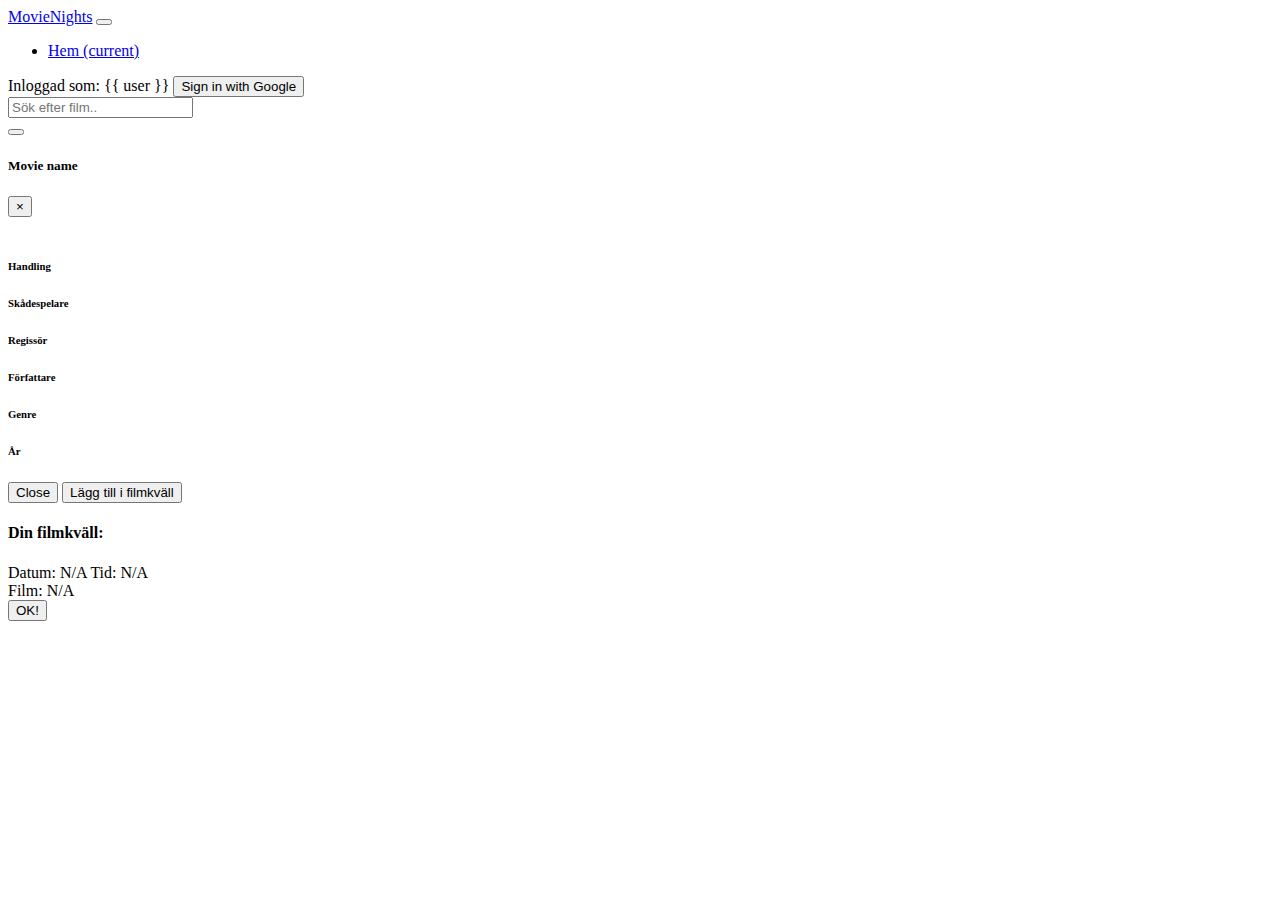
==== commit b914c2ab: "post movienight" ====
--- a/src/main/resources/static/index.html
+++ b/src/main/resources/static/index.html
@@ -51,13 +51,6 @@
     </nav>
 </header>
 <main>
-    <section class="movie-cal">
-        <div class="container">
-            <div class="row">
-                <div id="calendar"></div>
-            </div>
-        </div>
-    </section>
     <section class="movie-search">
         <div class="container">
             <div class="row">
@@ -75,6 +68,13 @@
     <section id="results">
         <div class="container">
             <div class="searchResult row"></div>
+        </div>
+    </section>
+    <section class="movie-cal">
+        <div class="container">
+            <div class="row">
+                <div id="calendar"></div>
+            </div>
         </div>
     </section>
 
@@ -130,9 +130,11 @@
                 <h4>Din filmkväll:</h4>
                 <div>Datum: <span class="date">N/A</span> Tid: <span class="time">N/A</span> </div>
                 <div>Film: <span class="movie">N/A</span></div>
+                <span id="end"></span>
+                <span id="start"></span>
             </div>
             <div class="col-2">
-                <button class="btn btn-outline-success btn-lg" disabled>OK!</button>
+                <button class="btn btn-outline-success btn-lg btn-post-movienight">OK!</button>
             </div>
         </div>
     </div>
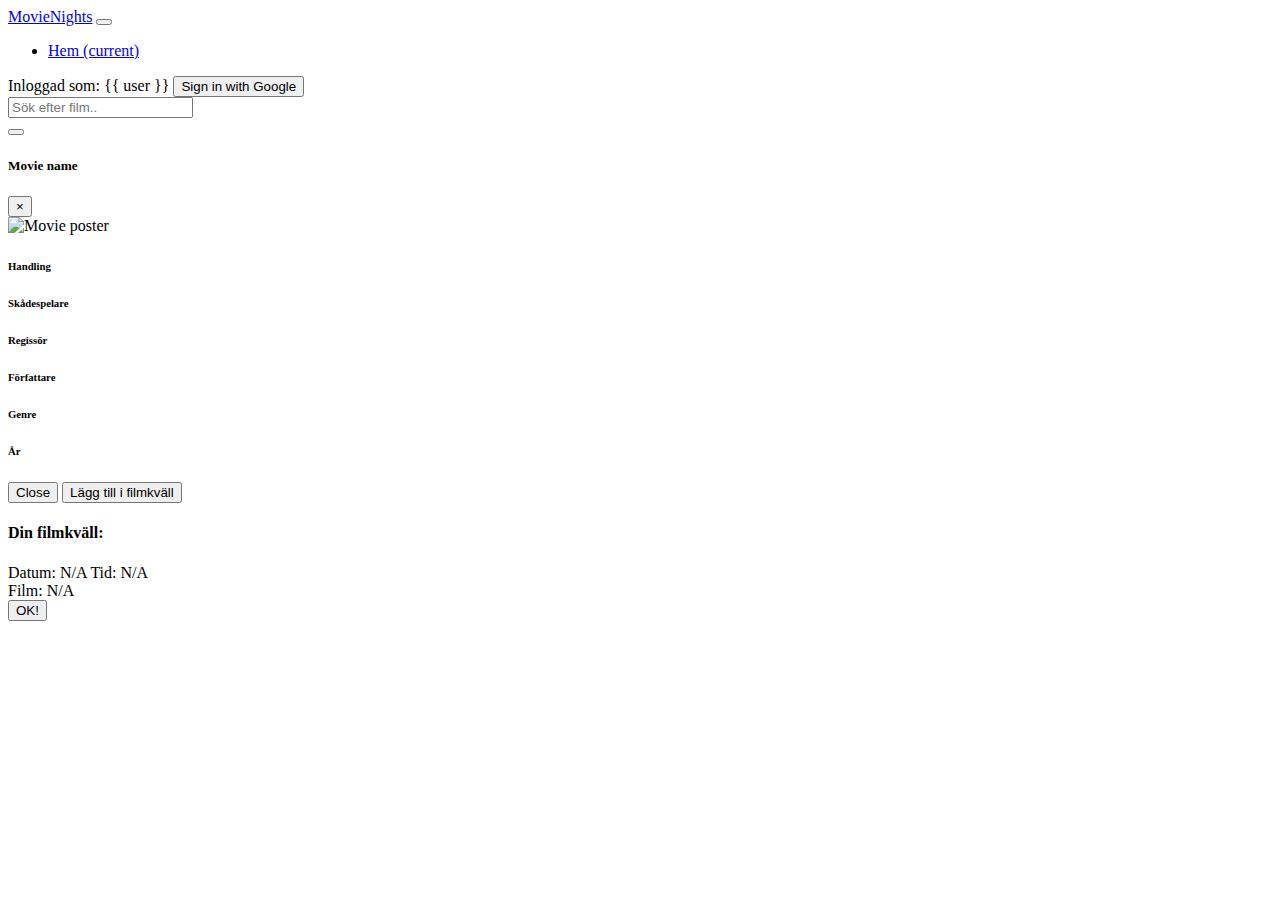
==== commit 920c3d66: "placeholders for movies without posters" ====
--- a/src/main/resources/static/index.html
+++ b/src/main/resources/static/index.html
@@ -94,7 +94,7 @@
                     <div class="container-fluid">
                         <div class="row">
                             <div class="col-lg-4">
-                                <img src="" class="img-fluid modal-img">
+                                <img src="https://via.placeholder.com/300x446?text=No+image+available" alt="Movie poster" class="img-fluid modal-img">
                             </div>
                             <div class="col-lg-8">
                                 <h6>Handling</h6>
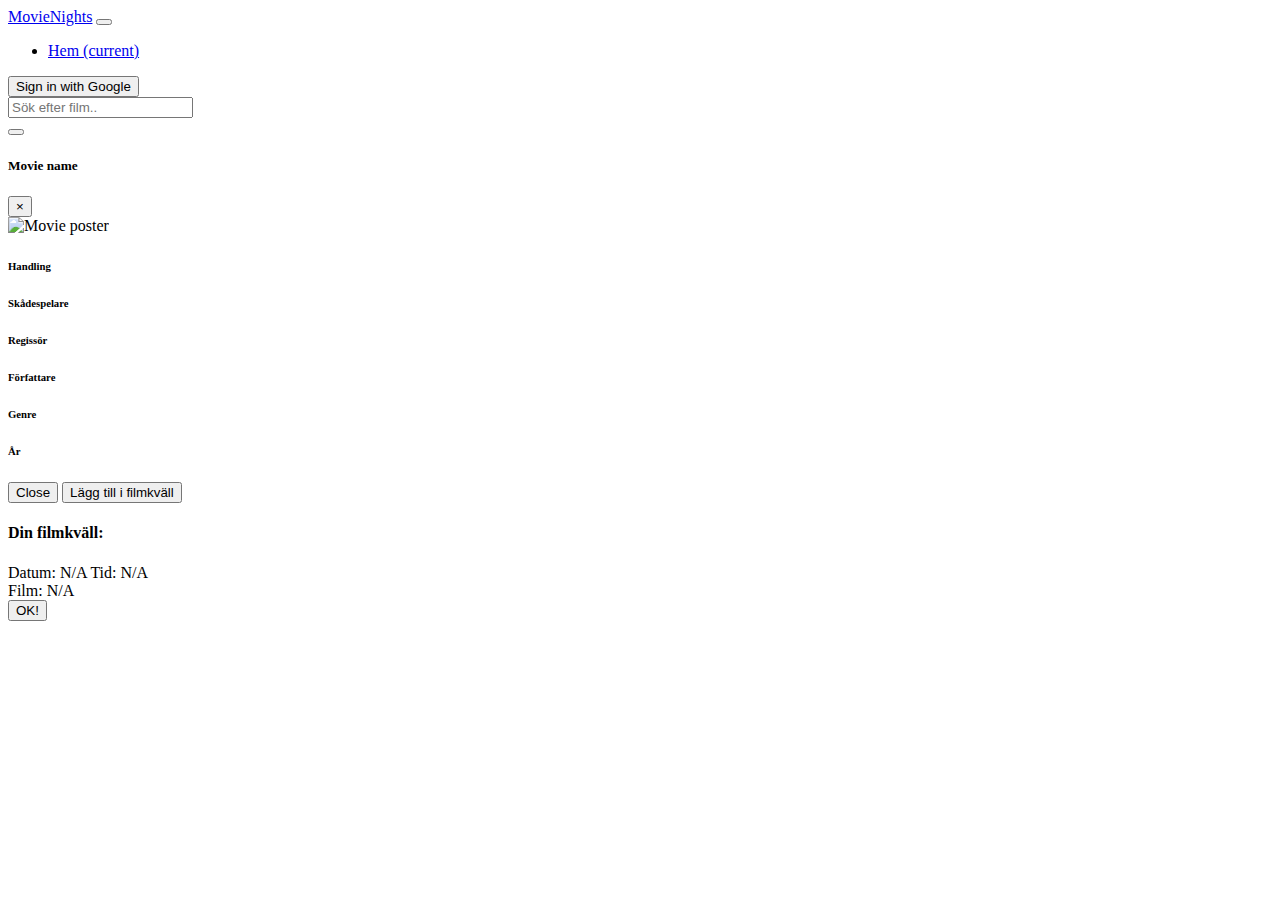
==== commit 10ff60cf: "remove google auth button on authenticated" ====
--- a/src/main/resources/static/index.html
+++ b/src/main/resources/static/index.html
@@ -44,7 +44,6 @@
                 </li>
             </ul>
             <form class="form-inline my-2 my-lg-0">
-                <span class="navbar-text mr-2">Inloggad som: {{ user }}</span>
                 <button id="signinButton" class="btn btn-outline-info btn-sm my-lg-0">Sign in with Google</button>
             </form>
         </div>
